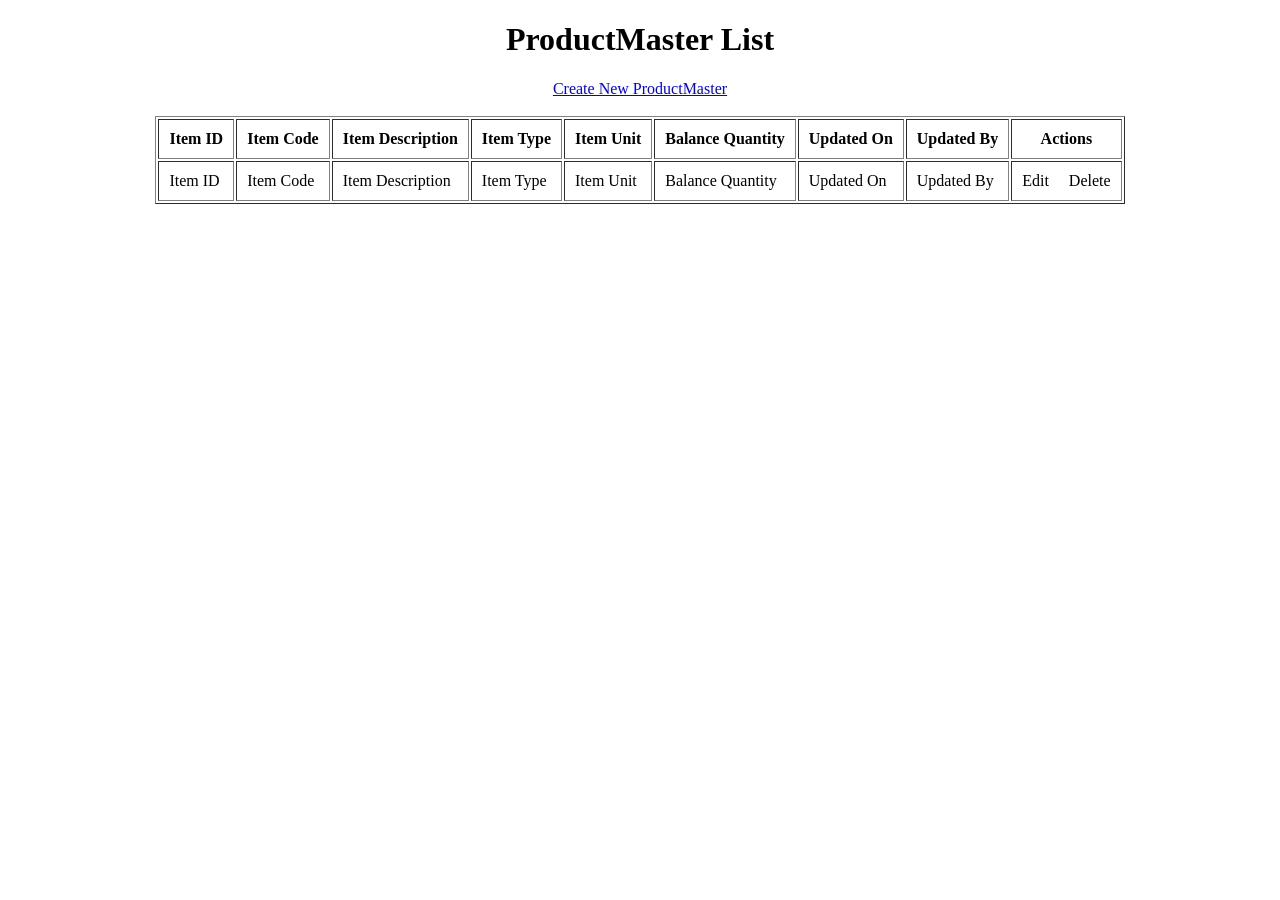
==== resources/templates/listProductMaster.html @ 4e32cd15 "v1 health services(hakhathon 2020)  with patient mgmt and error controller for app" ====
<!DOCTYPE html>
<html xmlns="http://www.w3.org/1999/xhtml"
      xmlns:th="http://www.thymeleaf.org">
<head>
<meta charset="utf-8"/>
<title>ProductMaster Manager</title>
</head>
<body>
<div align="center">
    <h1>ProductMaster List</h1>
    <a href="/healthmgmt/Products/productmasternew">Create New ProductMaster</a>
    <br/><br/>
    <table border="1" cellpadding="10">
        <thead>
            <tr>
                <th>Item ID</th>
                <th>Item Code</th>
                <th>Item Description</th>
                <th>Item Type</th>
                <th>Item Unit</th>
                <th>Balance Quantity</th>
                <th>Updated On</th>
                <th>Updated By</th>
              
                <th>Actions</th>
            </tr>
        </thead>
        <tbody>
            <tr th:each="productmaster: ${listProducts}">
                <td th:text="${productmaster.itemId}">Item ID</td>
                <td th:text="${productmaster.itemCode}">Item Code</td>
                <td th:text="${productmaster.itemDesc}">Item Description</td>
                <td th:text="${productmaster.itemType}">Item Type</td>
                <td th:text="${productmaster.itemUnit}">Item Unit</td>
                <td th:text="${productmaster.balanceQty}">Balance Quantity</td>
                <td th:text="${productmaster.updateDate}">Updated On</td>
                <td th:text="${productmaster.updateBy}">Updated By</td>
                <td>
                     <a th:href="@{'editproductmaster/' + ${productmaster.itemId}}">Edit</a>
                    &nbsp;&nbsp;&nbsp;
                    <a th:href="@{'deleteproductmaste/' + ${productmaster.itemId}}">Delete</a>
                </td>
                
            </tr>
        </tbody>
    </table>
</div>   
</body>
</html>
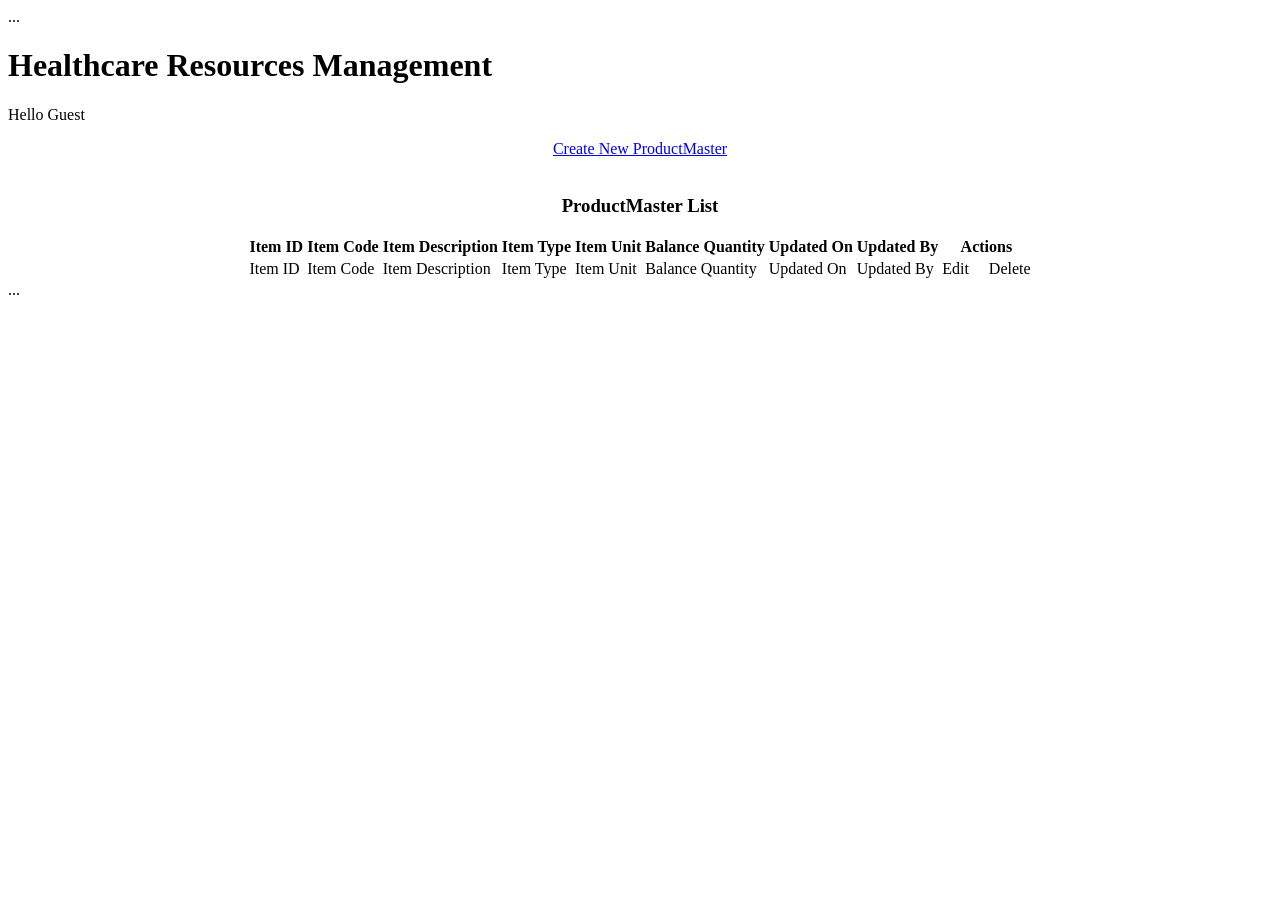
==== commit 60a655a8: "newUI use of header,footer inclusion with thymleaf and new ui" ====
--- a/resources/templates/listProductMaster.html
+++ b/resources/templates/listProductMaster.html
@@ -1,17 +1,40 @@
 <!DOCTYPE html>
 <html xmlns="http://www.w3.org/1999/xhtml"
-      xmlns:th="http://www.thymeleaf.org">
-<head>
-<meta charset="utf-8"/>
-<title>ProductMaster Manager</title>
+    xmlns:th="http://www.thymeleaf.org">
+    
+<head th:replace="fragments/header :: header">
+<!-- <div th:replace="fragments/header :: header">...</div> -->
 </head>
+
 <body>
+    
+     <!-- Navigator  -->
+<div th:replace="fragments/menu :: navigator">...</div>
+   <!-- Page Content -->
+  <div class="container mt-5">
+
+
+    <!-- Jumbotron Header -->
+    <header class="jumbotron my-4">
+      <h1 class="display-3">Healthcare Resources Management</h1>
+      <p class="lead">Hello Guest</p>
+      
+    </header>
+    
 <div align="center">
-    <h1>ProductMaster List</h1>
+  
     <a href="/healthmgmt/Products/productmasternew">Create New ProductMaster</a>
     <br/><br/>
-    <table border="1" cellpadding="10">
-        <thead>
+    
+    <!-- Jumbotron Header --><!-- Page Features -->
+    <div class="row">
+ 		<h3 class="card-title ml-3">ProductMaster List</h3>
+      <div class="col-lg-12 col-md-12 mb-4">
+        <div class="card h-100">
+         
+          <div class="card-body">
+    <table class="table">
+       <thead class="thead-light">
             <tr>
                 <th>Item ID</th>
                 <th>Item Code</th>
@@ -36,14 +59,42 @@
                 <td th:text="${productmaster.updateDate}">Updated On</td>
                 <td th:text="${productmaster.updateBy}">Updated By</td>
                 <td>
+                
                      <a th:href="@{'editproductmaster/' + ${productmaster.itemId}}">Edit</a>
                     &nbsp;&nbsp;&nbsp;
-                    <a th:href="@{'deleteproductmaste/' + ${productmaster.itemId}}">Delete</a>
+                    <a th:href="@{'deleteproductmaster/' + ${productmaster.itemId}}">Delete</a>
                 </td>
                 
             </tr>
         </tbody>
     </table>
 </div>   
+
+</div>
+
+
+</div>
+          
+        </div>
+      </div>
+
+      
+      
+
+      
+
+    </div>
+    <!-- /.row -->
+ 
+ <!-- /.container -->
+ <!-- Footer -->
+<div th:replace="fragments/footer :: footer">...</div>
+
+  <!-- Bootstrap core JavaScript -->
+
+  <script type="text/javascript" th:src="@{/js/min.js}"></script>
+
+  
 </body>
-</html>
+
+</html>
